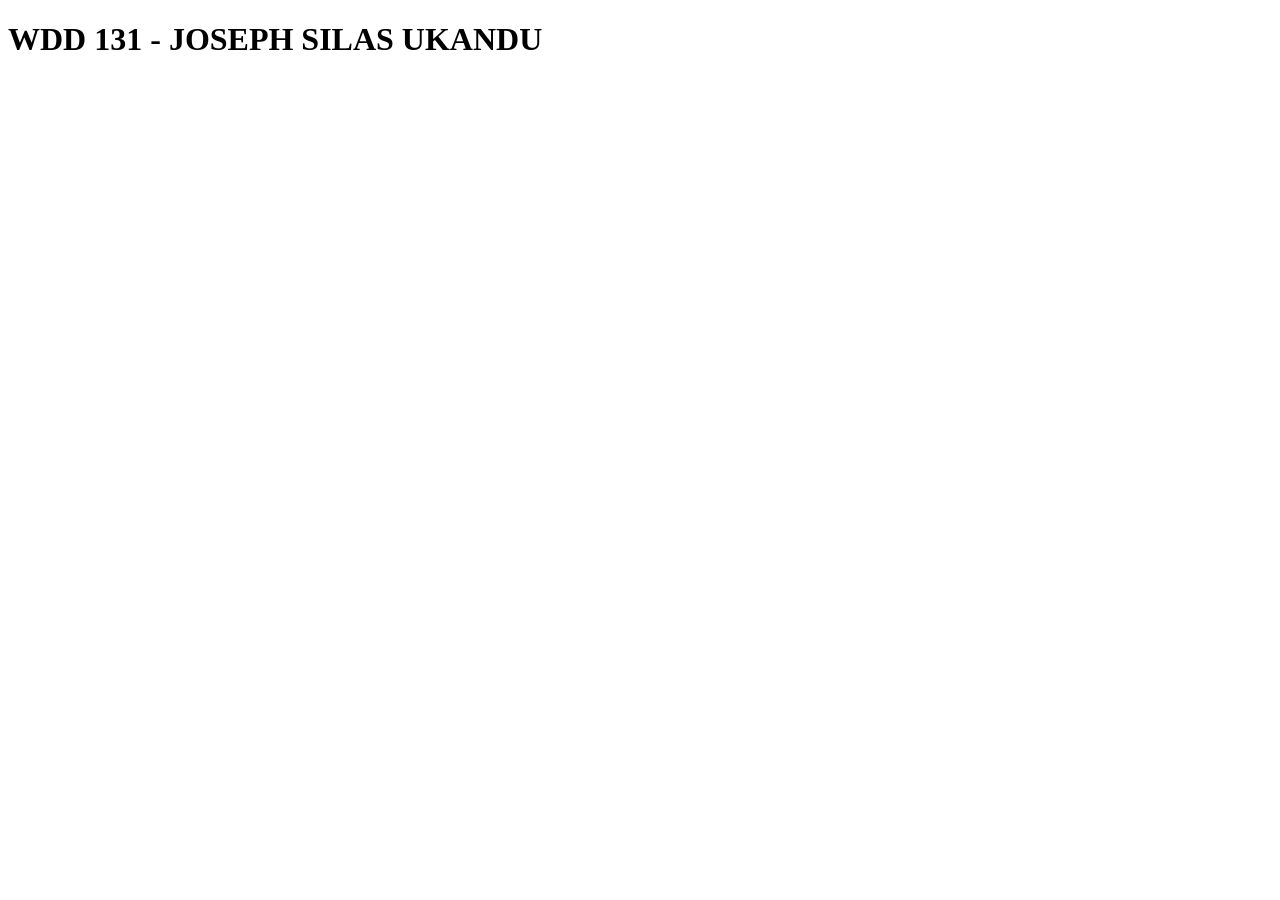
==== index.html @ 62e23c9a "initial commit" ====
<!DOCTYPE html>
<html lang="en">
<head>
    <meta charset="UTF-8">
    <meta name="viewport" content="width=device-width, initial-scale=1.0">
    <title>WDD 131</title>
</head>
<body>
    <h1>WDD 131 - JOSEPH SILAS UKANDU</h1>
</body>
</html>
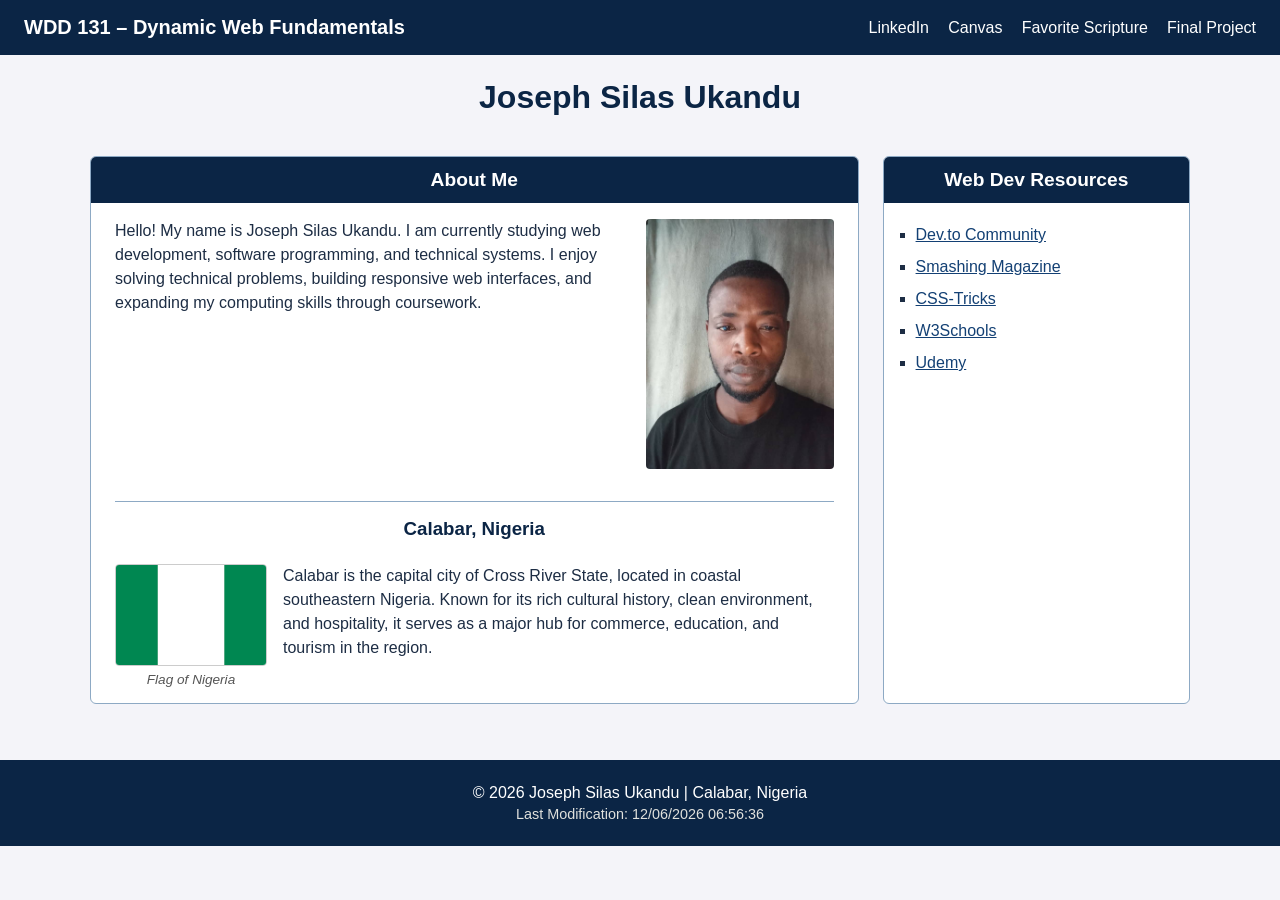
==== commit 9b16334e: "cut to root file" ====
--- a/index.html
+++ b/index.html
@@ -1,11 +1,64 @@
 <!DOCTYPE html>
-<html lang="en">
+<html lang="en-US">
 <head>
-    <meta charset="UTF-8">
+    <meta charset="utf-8">
     <meta name="viewport" content="width=device-width, initial-scale=1.0">
-    <title>WDD 131</title>
+    <title>WDD 131 – Dynamic Web Fundamentals – Joseph Silas Ukandu</title>
+    <meta name="description" content="WDD 131 Course Home Page for Joseph Silas Ukandu.">
+    <meta name="author" content="Joseph Silas Ukandu">
+    <link rel="stylesheet" href="styles/base.css">
+    <script src="scripts/getdates.js" defer></script>
 </head>
 <body>
-    <h1>WDD 131 - JOSEPH SILAS UKANDU</h1>
+    <header>
+        <span class="course-title">WDD 131 – Dynamic Web Fundamentals</span>
+        <nav>
+            <a href="https://www.linkedin.com" target="_blank" rel="noopener">LinkedIn</a>
+            <a href="https://byu.instructure.com" target="_blank" rel="noopener">Canvas</a>
+            <a href="https://www.churchofjesuschrist.org/study/scriptures" target="_blank" rel="noopener">Favorite Scripture</a>
+            <a href="#">Final Project</a>
+        </nav>
+    </header>
+
+    <main>
+        <h1>Joseph Silas Ukandu</h1>
+
+        <!-- Left Box: About Me & Location -->
+        <section class="card about-card">
+            <h2>About Me</h2>
+            <div class="card-content">
+                <p>Hello! My name is Joseph Silas Ukandu. I am currently studying web development, software programming, and technical systems. I enjoy solving technical problems, building responsive web interfaces, and expanding my computing skills through coursework.</p>
+                <img src="images/profile.jpg" alt="Profile photo of Joseph Silas Ukandu" width="200" height="250">
+            </div>
+
+            <hr>
+
+            <h3>Calabar, Nigeria</h3>
+            <div class="card-content">
+                <figure class="flag-box">
+                    <img src="images/flag-of-nigeria.jpg" alt="Flag of Nigeria" width="150" height="100">
+                    <figcaption>Flag of Nigeria</figcaption>
+                </figure>
+                <p>Calabar is the capital city of Cross River State, located in coastal southeastern Nigeria. Known for its rich cultural history, clean environment, and hospitality, it serves as a major hub for commerce, education, and tourism in the region.</p>
+            </div>
+        </section>
+
+        <!-- Right Box: Web Dev Resources -->
+        <section class="card resources-card">
+            <h2>Web Dev Resources</h2>
+            <ul>
+                <li><a href="https://dev.to" target="_blank" rel="noopener">Dev.to Community</a></li>
+                <li><a href="https://www.smashingmagazine.com" target="_blank" rel="noopener">Smashing Magazine</a></li>
+                <li><a href="https://css-tricks.com" target="_blank" rel="noopener">CSS-Tricks</a></li>
+                <li><a href="https://www.w3schools.com" target="_blank" rel="noopener">W3Schools</a></li>
+                <li><a href="https://www.udemy.com" target="_blank" rel="noopener">Udemy</a></li>
+            </ul>
+        </section>
+    </main>
+
+    <footer>
+        <p>&copy; <span id="currentyear"></span> Joseph Silas Ukandu | Calabar, Nigeria</p>
+        <p id="lastModified"></p>
+    </footer>
 </body>
 </html>
--- a/styles/base.css
+++ b/styles/base.css
@@ -0,0 +1,166 @@
+/* Color Variables & Reset */
+:root {
+    --primary-color: #0b2545;
+    --accent-color: #134074;
+    --background-color: #f4f4f9;
+    --text-color: #1d2d44;
+    --border-color: #8da9c4;
+}
+
+body {
+    font-family: Arial, sans-serif;
+    margin: 0;
+    padding: 0;
+    background-color: var(--background-color);
+    color: var(--text-color);
+}
+
+/* Header & Navigation */
+header {
+    background-color: var(--primary-color);
+    color: #ffffff;
+    padding: 1rem 1.5rem;
+    display: flex;
+    justify-content: space-between;
+    align-items: center;
+    flex-wrap: wrap;
+}
+
+.course-title {
+    font-size: 1.25rem;
+    font-weight: bold;
+}
+
+nav {
+    display: flex;
+    gap: 1.2rem;
+}
+
+nav a {
+    color: #ffffff;
+    text-decoration: none;
+    font-weight: 500;
+}
+
+nav a:hover {
+    text-decoration: underline;
+}
+
+/* Main Content & Grid Layout */
+main {
+    max-width: 1100px;
+    margin: 0 auto;
+    padding: 1.5rem 1rem;
+    display: grid;
+    grid-template-columns: 2.5fr 1fr;
+    gap: 1.5rem;
+}
+
+main h1 {
+    grid-column: 1 / -1;
+    text-align: center;
+    margin-top: 0;
+    margin-bottom: 1rem;
+    color: var(--primary-color);
+}
+
+/* Card Section Formatting */
+.card {
+    background-color: #ffffff;
+    border: 1px solid var(--border-color);
+    border-radius: 6px;
+    overflow: hidden;
+}
+
+.card h2 {
+    background-color: var(--primary-color);
+    color: #ffffff;
+    margin: 0;
+    padding: 0.75rem 1rem;
+    text-align: center;
+    font-size: 1.2rem;
+}
+
+.card h3 {
+    text-align: center;
+    margin-top: 1rem;
+    margin-bottom: 0.5rem;
+    color: var(--primary-color);
+}
+
+.card hr {
+    border: 0;
+    height: 1px;
+    background-color: var(--border-color);
+    margin: 1rem 1.5rem;
+}
+
+.card-content {
+    display: flex;
+    gap: 1rem;
+    padding: 1rem 1.5rem;
+    align-items: flex-start;
+}
+
+.card-content p {
+    margin: 0;
+    line-height: 1.5;
+}
+
+.card-content img {
+    border-radius: 4px;
+    object-fit: cover;
+}
+
+/* Flag Figure & Caption Styling */
+.flag-box {
+    margin: 0;
+    text-align: center;
+    flex-shrink: 0;
+}
+
+.flag-box img {
+    display: block;
+    border: 1px solid #ccc;
+}
+
+.flag-box figcaption {
+    font-size: 0.85rem;
+    font-style: italic;
+    color: #555555;
+    margin-top: 0.35rem;
+}
+
+/* Web Dev Resources Sidebar */
+.resources-card ul {
+    list-style-type: square;
+    padding-left: 2rem;
+    line-height: 2;
+}
+
+.resources-card a {
+    color: var(--accent-color);
+    text-decoration: underline;
+}
+
+.resources-card a:hover {
+    color: var(--primary-color);
+}
+
+/* Footer Styling */
+footer {
+    background-color: var(--primary-color);
+    color: #ffffff;
+    text-align: center;
+    padding: 1.2rem;
+    margin-top: 2rem;
+}
+
+footer p {
+    margin: 0.3rem 0;
+}
+
+#lastModified {
+    color: #e0e1dd;
+    font-size: 0.9rem;
+}
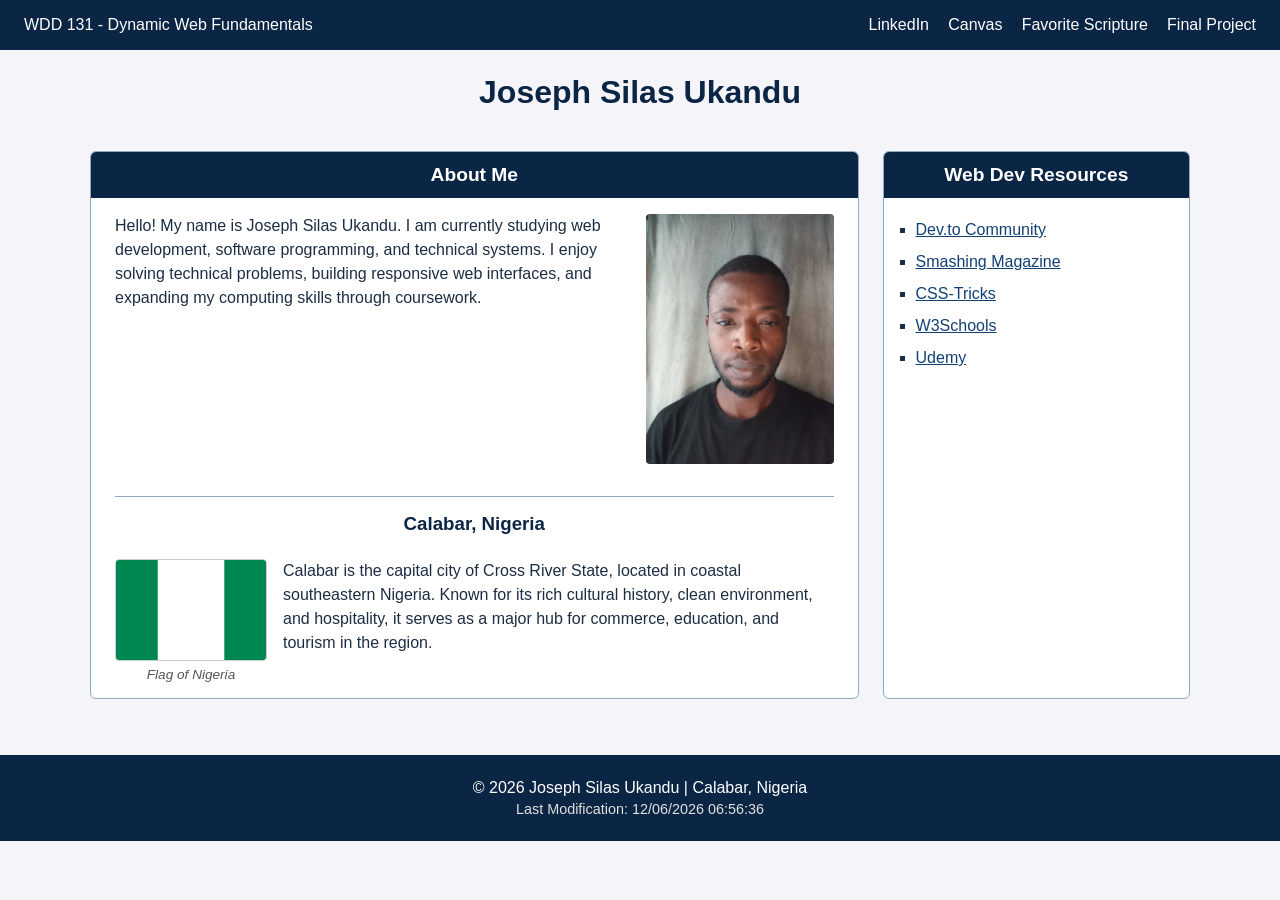
==== commit aba7d2bd: "updated index.html" ====
--- a/index.html
+++ b/index.html
@@ -3,15 +3,23 @@
 <head>
     <meta charset="utf-8">
     <meta name="viewport" content="width=device-width, initial-scale=1.0">
-    <title>WDD 131 – Dynamic Web Fundamentals – Joseph Silas Ukandu</title>
-    <meta name="description" content="WDD 131 Course Home Page for Joseph Silas Ukandu.">
+    <title>WDD 131 - Dynamic Web Fundamentals - Joseph Silas Ukandu</title>
+    <!-- FIX 1: Meta description expanded over 50 characters -->
+    <meta name="description" content="WDD 131 Dynamic Web Fundamentals course home page for Joseph Silas Ukandu featuring web development resources and projects.">
     <meta name="author" content="Joseph Silas Ukandu">
+
+    <!-- FIX 2: Added Google Fonts Preconnect and Font Links -->
+    <link rel="preconnect" href="https://fonts.googleapis.com">
+    <link rel="preconnect" href="https://fonts.gstatic.com" crossorigin>
+    <link href="https://fonts.googleapis.com/css2?family=Roboto:wght@400;700&display=swap" rel="stylesheet">
+
     <link rel="stylesheet" href="styles/base.css">
     <script src="scripts/getdates.js" defer></script>
 </head>
 <body>
     <header>
-        <span class="course-title">WDD 131 – Dynamic Web Fundamentals</span>
+        <!-- FIX 3: Added id="course-title" to the span element -->
+        <span id="course-title">WDD 131 - Dynamic Web Fundamentals</span>
         <nav>
             <a href="https://www.linkedin.com" target="_blank" rel="noopener">LinkedIn</a>
             <a href="https://byu.instructure.com" target="_blank" rel="noopener">Canvas</a>
